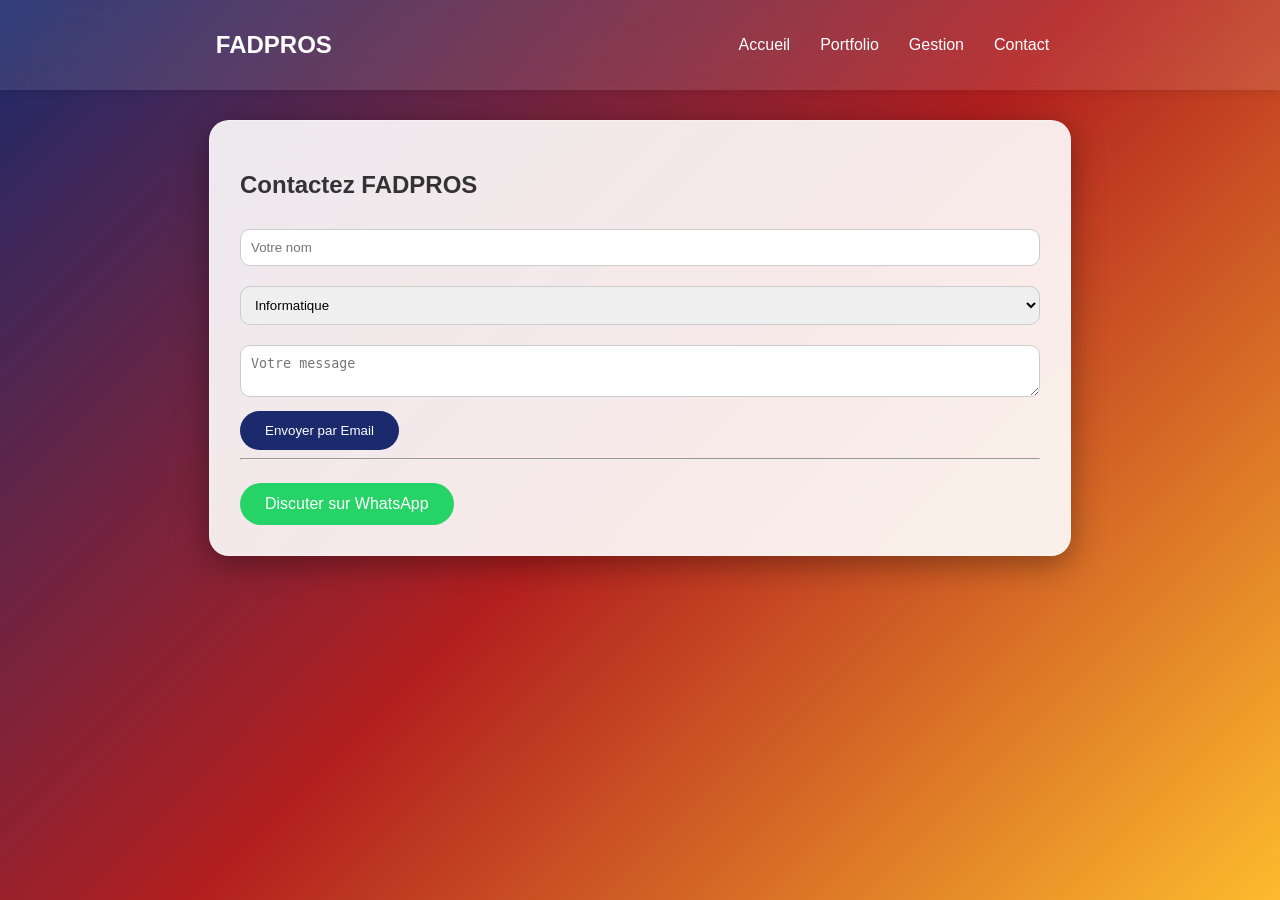
==== contact.html @ cb1fcf7a "Add files via upload Premier déploiement du site FADPROS" ====
<!DOCTYPE html>
<html lang="fr"><head><meta charset="UTF-8"><link rel="stylesheet" href="style.css"><title>FADPROS - Contact</title></head>
<body>
    <header><nav><div class="logo">FADPROS</div><ul><li><a href="index.html">Accueil</a></li><li><a href="portfolio.html">Portfolio</a></li><li><a href="gestion.html">Gestion</a></li><li><a href="contact.html">Contact</a></li></ul></nav></header>
    <main><section><h2>Contactez FADPROS</h2>
        <form action="https://formspree.io/f/ton-identifiant" method="POST">
            <input type="text" name="nom" placeholder="Votre nom" required>
            <select id="serviceSelect" onchange="updateWhatsAppLink()">
                <option value="Informatique">Informatique</option>
                <option value="Électrotechnique">Électrotechnique</option>
            </select>
            <textarea name="message" placeholder="Votre message"></textarea>
            <button type="submit">Envoyer par Email</button>
        </form>
        <hr><a id="whatsappLink" href="https://wa.me/2290142303188?text=Bonjour" target="_blank" class="whatsapp-button">Discuter sur WhatsApp</a>
    </section></main>
    <script>
        function updateWhatsAppLink() {
            var s = document.getElementById("serviceSelect").value;
            document.getElementById("whatsappLink").href = "https://wa.me/2290142303188?text=Intéressé par : " + s;
        }
    </script>
</body></html>
---- style.css ----
/* style.css */
body {
    background: linear-gradient(135deg, #1a2a6c, #b21f1f, #fdbb2d);
    background-attachment: fixed;
    font-family: 'Segoe UI', sans-serif;
    color: #333;
    margin: 0;
    padding-top: 100px;
}

header {
    position: fixed; top: 0; left: 0; width: 100%;
    background: rgba(255, 255, 255, 0.1);
    backdrop-filter: blur(15px);
    padding: 20px 0;
    z-index: 1000;
    box-shadow: 0 2px 10px rgba(0,0,0,0.1);
}

nav { display: flex; justify-content: space-around; align-items: center; max-width: 1200px; margin: auto; }
.logo { color: white; font-weight: bold; font-size: 1.5rem; }
nav ul { display: flex; list-style: none; }
nav ul li { margin: 0 15px; }
nav ul li a { color: white; text-decoration: none; font-weight: 500; }

section {
    background: rgba(255, 255, 255, 0.9);
    backdrop-filter: blur(10px);
    padding: 30px; margin: 20px auto; max-width: 800px;
    border-radius: 20px; border: 1px solid rgba(255, 255, 255, 0.3);
    box-shadow: 0 8px 32px 0 rgba(0, 0, 0, 0.37);
}

input, select, textarea { width: 100%; padding: 10px; margin: 10px 0; border-radius: 10px; border: 1px solid #ccc; box-sizing: border-box; }
button { background: #1a2a6c; color: white; padding: 12px 25px; border: none; border-radius: 30px; cursor: pointer; }
.whatsapp-button { display: inline-block; background-color: #25d366; color: white; padding: 12px 25px; text-decoration: none; border-radius: 30px; margin-top: 15px; }
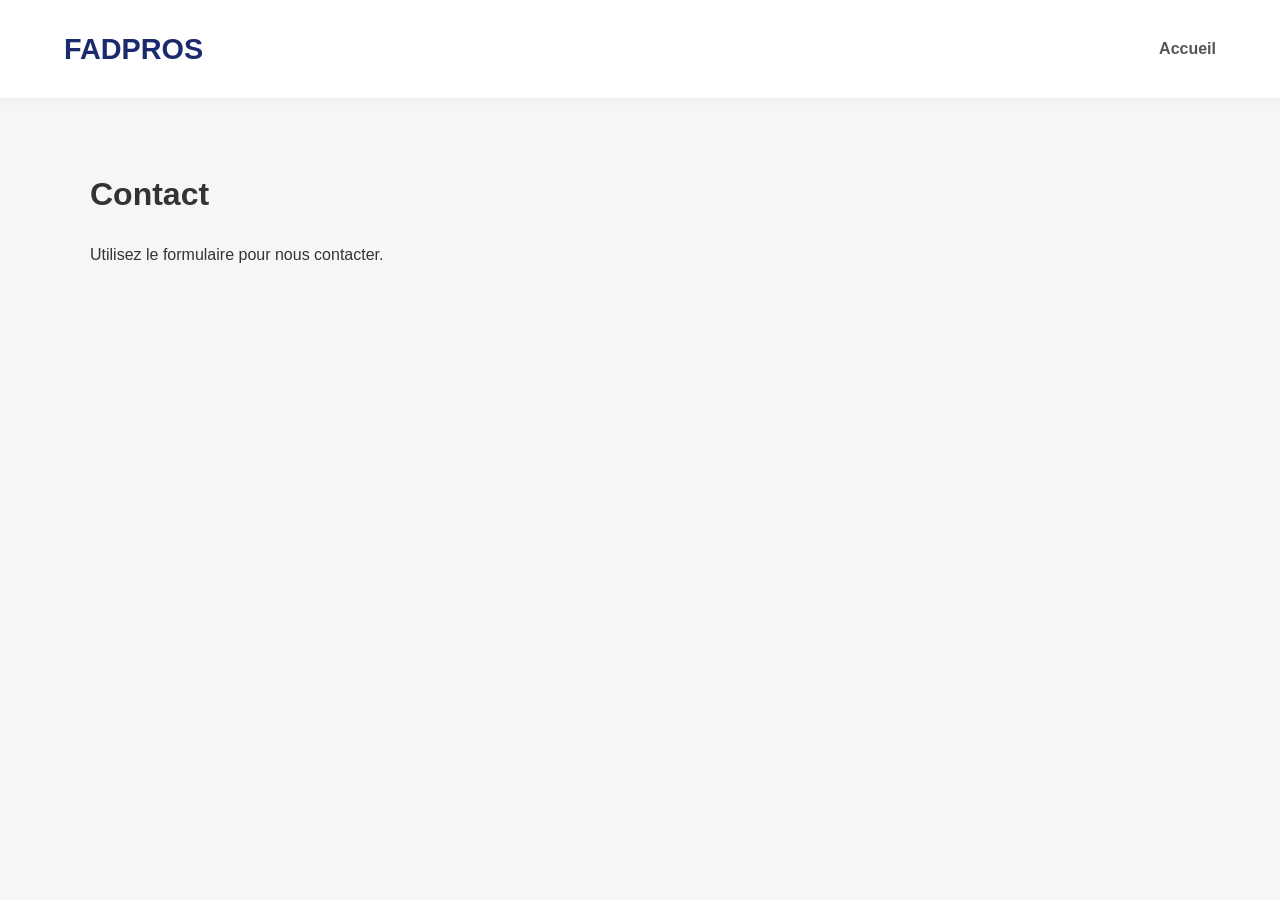
==== commit bc7d6b9c: "Add files via upload" ====
--- a/contact.html
+++ b/contact.html
@@ -1,23 +1 @@
-<!DOCTYPE html>
-<html lang="fr"><head><meta charset="UTF-8"><link rel="stylesheet" href="style.css"><title>FADPROS - Contact</title></head>
-<body>
-    <header><nav><div class="logo">FADPROS</div><ul><li><a href="index.html">Accueil</a></li><li><a href="portfolio.html">Portfolio</a></li><li><a href="gestion.html">Gestion</a></li><li><a href="contact.html">Contact</a></li></ul></nav></header>
-    <main><section><h2>Contactez FADPROS</h2>
-        <form action="https://formspree.io/f/ton-identifiant" method="POST">
-            <input type="text" name="nom" placeholder="Votre nom" required>
-            <select id="serviceSelect" onchange="updateWhatsAppLink()">
-                <option value="Informatique">Informatique</option>
-                <option value="Électrotechnique">Électrotechnique</option>
-            </select>
-            <textarea name="message" placeholder="Votre message"></textarea>
-            <button type="submit">Envoyer par Email</button>
-        </form>
-        <hr><a id="whatsappLink" href="https://wa.me/2290142303188?text=Bonjour" target="_blank" class="whatsapp-button">Discuter sur WhatsApp</a>
-    </section></main>
-    <script>
-        function updateWhatsAppLink() {
-            var s = document.getElementById("serviceSelect").value;
-            document.getElementById("whatsappLink").href = "https://wa.me/2290142303188?text=Intéressé par : " + s;
-        }
-    </script>
-</body></html>+<!DOCTYPE html><html lang='fr'><head><link rel='stylesheet' href='style.css'></head><body><header><div class='logo'>FADPROS</div><nav><ul><li><a href='index.html'>Accueil</a></li></ul></nav></header><div class='container'><h1>Contact</h1><p>Utilisez le formulaire pour nous contacter.</p></div></body></html>
--- a/style.css
+++ b/style.css
@@ -1,36 +1,17 @@
 /* style.css */
-body {
-    background: linear-gradient(135deg, #1a2a6c, #b21f1f, #fdbb2d);
-    background-attachment: fixed;
-    font-family: 'Segoe UI', sans-serif;
-    color: #333;
-    margin: 0;
-    padding-top: 100px;
-}
-
-header {
-    position: fixed; top: 0; left: 0; width: 100%;
-    background: rgba(255, 255, 255, 0.1);
-    backdrop-filter: blur(15px);
-    padding: 20px 0;
-    z-index: 1000;
-    box-shadow: 0 2px 10px rgba(0,0,0,0.1);
-}
-
-nav { display: flex; justify-content: space-around; align-items: center; max-width: 1200px; margin: auto; }
-.logo { color: white; font-weight: bold; font-size: 1.5rem; }
+:root { --primary: #1a2a6c; --accent: #fdbb2d; --bg: #f4f7f6; }
+body { background: var(--bg); font-family: 'Segoe UI', sans-serif; color: #333; line-height: 1.6; margin: 0; }
+header { background: #fff; padding: 20px 5%; display: flex; justify-content: space-between; align-items: center; box-shadow: 0 2px 10px rgba(0,0,0,0.05); }
+.logo { font-size: 1.8rem; font-weight: 800; color: var(--primary); }
 nav ul { display: flex; list-style: none; }
-nav ul li { margin: 0 15px; }
-nav ul li a { color: white; text-decoration: none; font-weight: 500; }
-
-section {
-    background: rgba(255, 255, 255, 0.9);
-    backdrop-filter: blur(10px);
-    padding: 30px; margin: 20px auto; max-width: 800px;
-    border-radius: 20px; border: 1px solid rgba(255, 255, 255, 0.3);
-    box-shadow: 0 8px 32px 0 rgba(0, 0, 0, 0.37);
-}
-
+nav ul li { margin-left: 25px; }
+nav ul li a { text-decoration: none; color: #555; font-weight: 600; }
+.hero { background: linear-gradient(rgba(26,42,108,0.9), rgba(26,42,108,0.9)), url('https://images.unsplash.com/photo-1581092160607-ee22621dd756?w=1200');
+        background-size: cover; color: white; padding: 100px 5%; text-align: center; }
+.container { padding: 50px 5%; max-width: 1100px; margin: auto; }
+.card-grid { display: grid; grid-template-columns: repeat(auto-fit, minmax(300px, 1fr)); gap: 30px; }
+.card { background: white; padding: 30px; border-radius: 12px; box-shadow: 0 10px 20px rgba(0,0,0,0.08); }
+.testimonial { font-style: italic; border-left: 4px solid var(--accent); padding-left: 20px; }
 input, select, textarea { width: 100%; padding: 10px; margin: 10px 0; border-radius: 10px; border: 1px solid #ccc; box-sizing: border-box; }
-button { background: #1a2a6c; color: white; padding: 12px 25px; border: none; border-radius: 30px; cursor: pointer; }
-.whatsapp-button { display: inline-block; background-color: #25d366; color: white; padding: 12px 25px; text-decoration: none; border-radius: 30px; margin-top: 15px; }
+button { background: var(--primary); color: white; padding: 12px 25px; border: none; border-radius: 30px; cursor: pointer; }
+.whatsapp-button { display: inline-block; background-color: #25d366; color: white; padding: 12px 25px; text-decoration: none; border-radius: 30px; }
